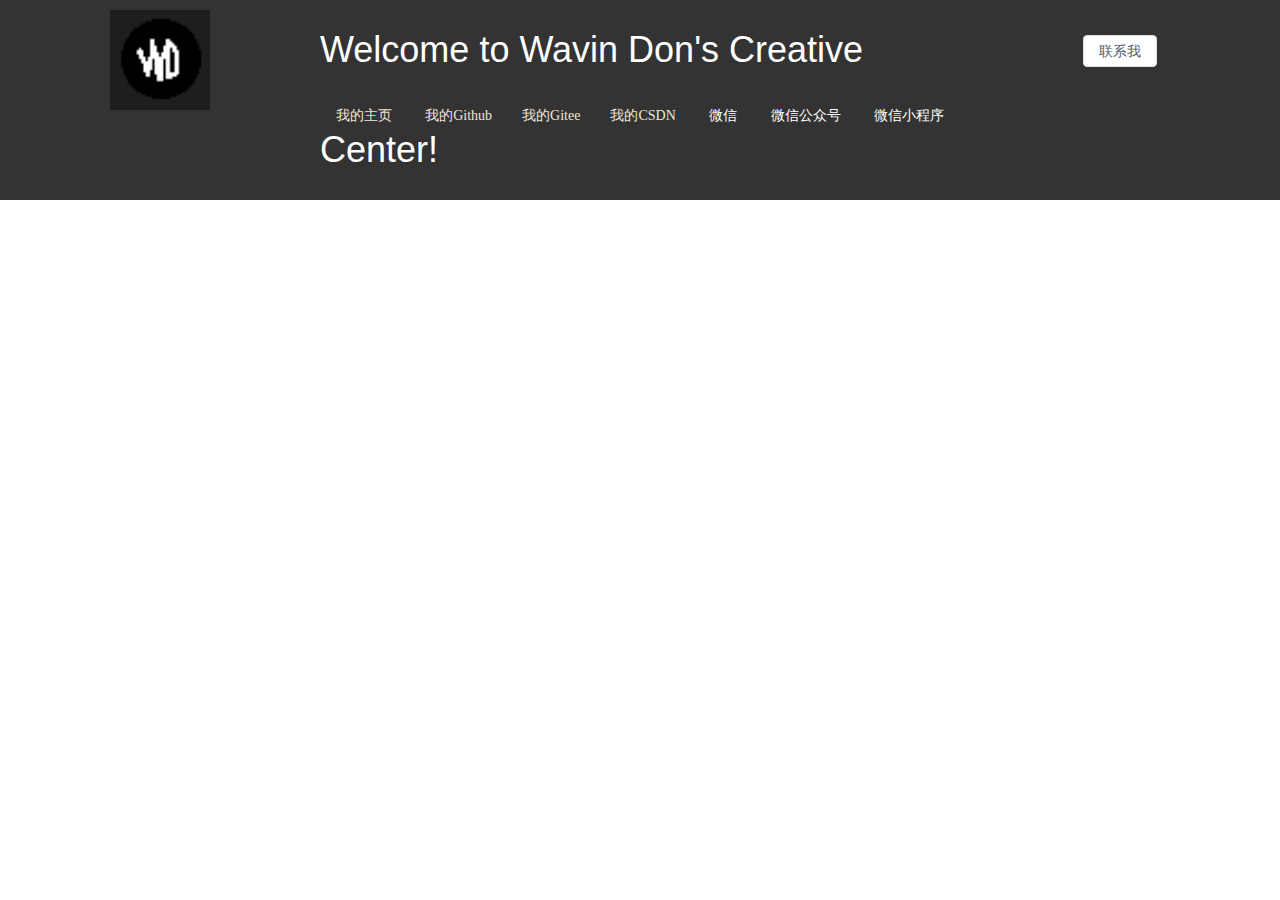
==== index.html @ 90e9c1b7 "new home page update" ====
<!DOCTYPE html><html><head><meta charset=utf-8><meta name=viewport content="width=device-width,initial-scale=1"><title>Wavin的个人主页</title><link rel=stylesheet href=//at.alicdn.com/t/font_2775473_gqwqqsidwp7.css><link rel="shortcut icon" href=static/favicon.ico type=image/x-icon><link href=/static/css/app.2841fd2c644a7ee346d2b4eaedd33d55.css rel=stylesheet></head><body style="background: url('https://www.toptal.com/designers/subtlepatterns/patterns/moroccan-flower.png');"><div id=app></div><script type=text/javascript src=/static/js/manifest.2ae2e69a05c33dfc65f8.js></script><script type=text/javascript src=/static/js/vendor.ade3d3856bfdbdcb062a.js></script><script type=text/javascript src=/static/js/app.0111603b71568959a39f.js></script></body></html>
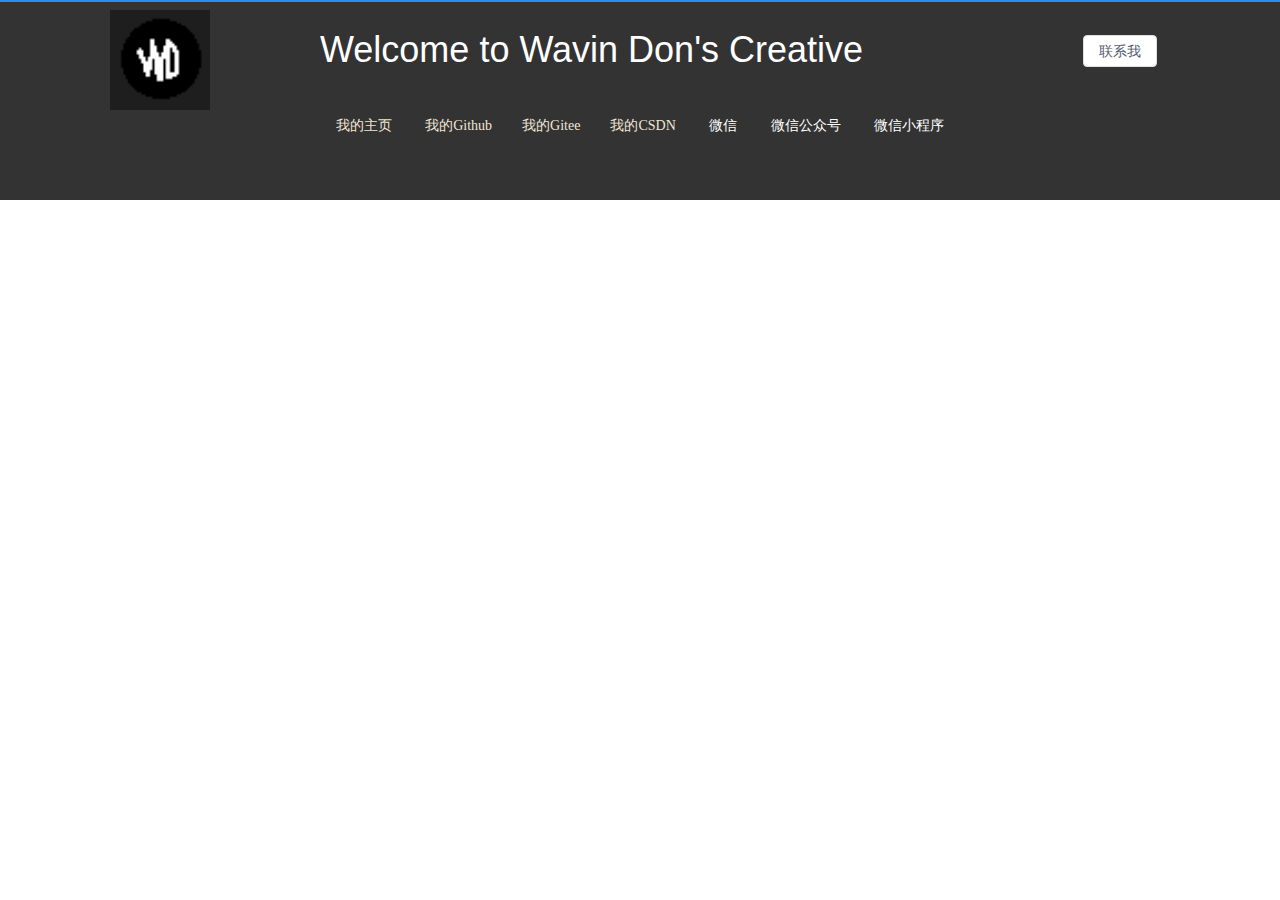
==== commit 3c843e83: "add trtc support" ====
--- a/index.html
+++ b/index.html
@@ -1 +1 @@
-<!DOCTYPE html><html><head><meta charset=utf-8><meta name=viewport content="width=device-width,initial-scale=1"><title>Wavin的个人主页</title><link rel=stylesheet href=//at.alicdn.com/t/font_2775473_gqwqqsidwp7.css><link rel="shortcut icon" href=static/favicon.ico type=image/x-icon><link href=/static/css/app.2841fd2c644a7ee346d2b4eaedd33d55.css rel=stylesheet></head><body style="background: url('https://www.toptal.com/designers/subtlepatterns/patterns/moroccan-flower.png');"><div id=app></div><script type=text/javascript src=/static/js/manifest.2ae2e69a05c33dfc65f8.js></script><script type=text/javascript src=/static/js/vendor.ade3d3856bfdbdcb062a.js></script><script type=text/javascript src=/static/js/app.0111603b71568959a39f.js></script></body></html>+<!DOCTYPE html><html><head><meta charset=utf-8><meta name=viewport content="width=device-width,initial-scale=1"><title>Wavin的个人主页</title><link rel=stylesheet href=//at.alicdn.com/t/font_2775473_gqwqqsidwp7.css><link rel="shortcut icon" href=static/favicon.ico type=image/x-icon><link href=/static/css/app.37a4eebfd9739f61b8bce946cb713bf0.css rel=stylesheet></head><body style="background: url('https://www.toptal.com/designers/subtlepatterns/patterns/moroccan-flower.png');"><div id=app></div><script type=text/javascript src=/static/js/manifest.2ae2e69a05c33dfc65f8.js></script><script type=text/javascript src=/static/js/vendor.3b721570d25b08135395.js></script><script type=text/javascript src=/static/js/app.249255c4f6a0eb7ed0b4.js></script></body></html>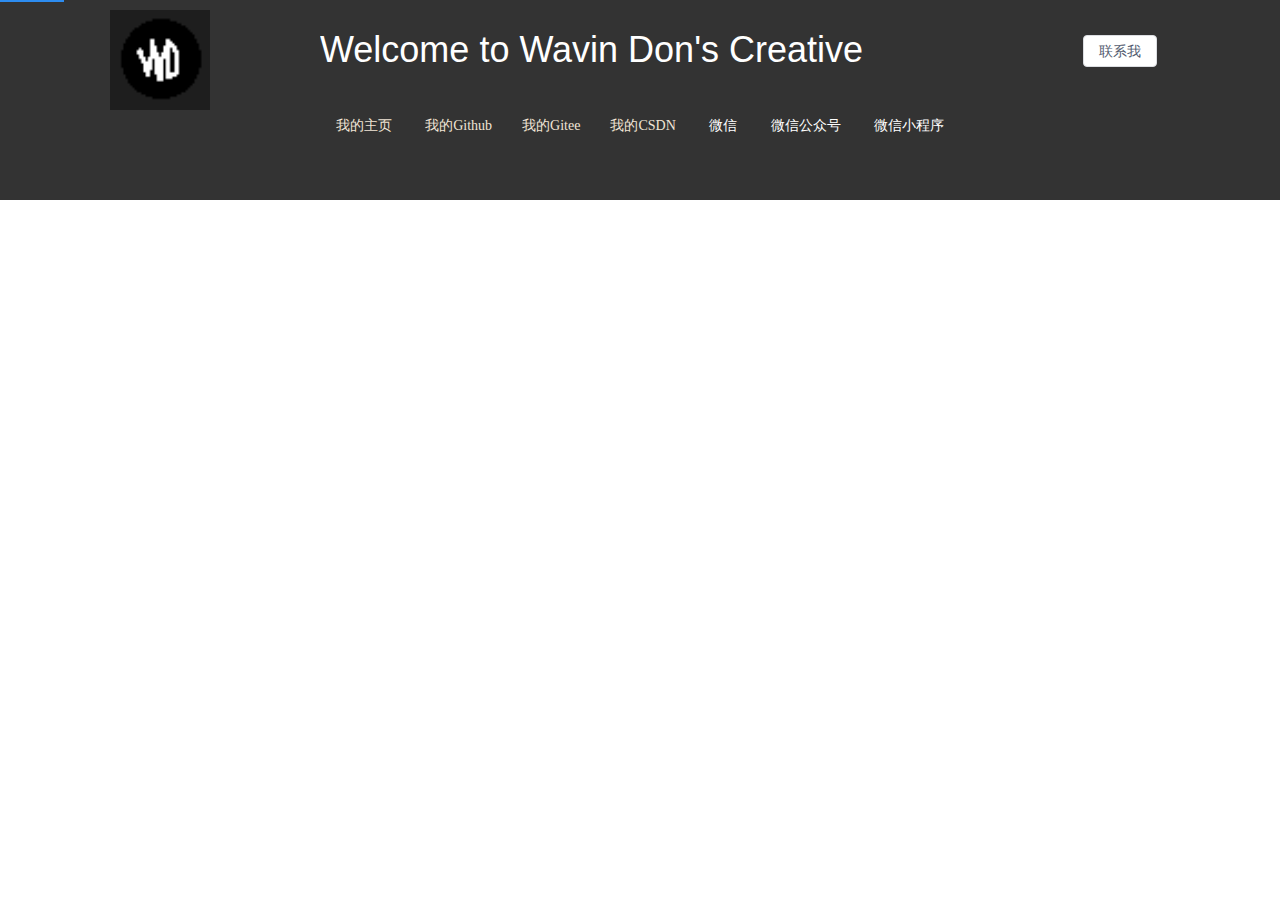
==== commit 6785e803: "add trtc support" ====
--- a/index.html
+++ b/index.html
@@ -1 +1 @@
-<!DOCTYPE html><html><head><meta charset=utf-8><meta name=viewport content="width=device-width,initial-scale=1"><title>Wavin的个人主页</title><link rel=stylesheet href=//at.alicdn.com/t/font_2775473_gqwqqsidwp7.css><link rel="shortcut icon" href=static/favicon.ico type=image/x-icon><link href=/static/css/app.37a4eebfd9739f61b8bce946cb713bf0.css rel=stylesheet></head><body style="background: url('https://www.toptal.com/designers/subtlepatterns/patterns/moroccan-flower.png');"><div id=app></div><script type=text/javascript src=/static/js/manifest.2ae2e69a05c33dfc65f8.js></script><script type=text/javascript src=/static/js/vendor.3b721570d25b08135395.js></script><script type=text/javascript src=/static/js/app.249255c4f6a0eb7ed0b4.js></script></body></html>+<!DOCTYPE html><html><head><meta charset=utf-8><meta name=viewport content="width=device-width,initial-scale=1"><title>Wavin的个人主页</title><link rel=stylesheet href=//at.alicdn.com/t/font_2775473_gqwqqsidwp7.css><link rel="shortcut icon" href=static/favicon.ico type=image/x-icon><link href=/static/css/app.c8a051dae2f7560f2848fcfe17c8f1c8.css rel=stylesheet></head><body style="background: url('https://www.toptal.com/designers/subtlepatterns/patterns/moroccan-flower.png');"><div id=app></div><script type=text/javascript src=/static/js/manifest.2ae2e69a05c33dfc65f8.js></script><script type=text/javascript src=/static/js/vendor.3b721570d25b08135395.js></script><script type=text/javascript src=/static/js/app.bfd06cc9a1a3ecbf9871.js></script></body></html>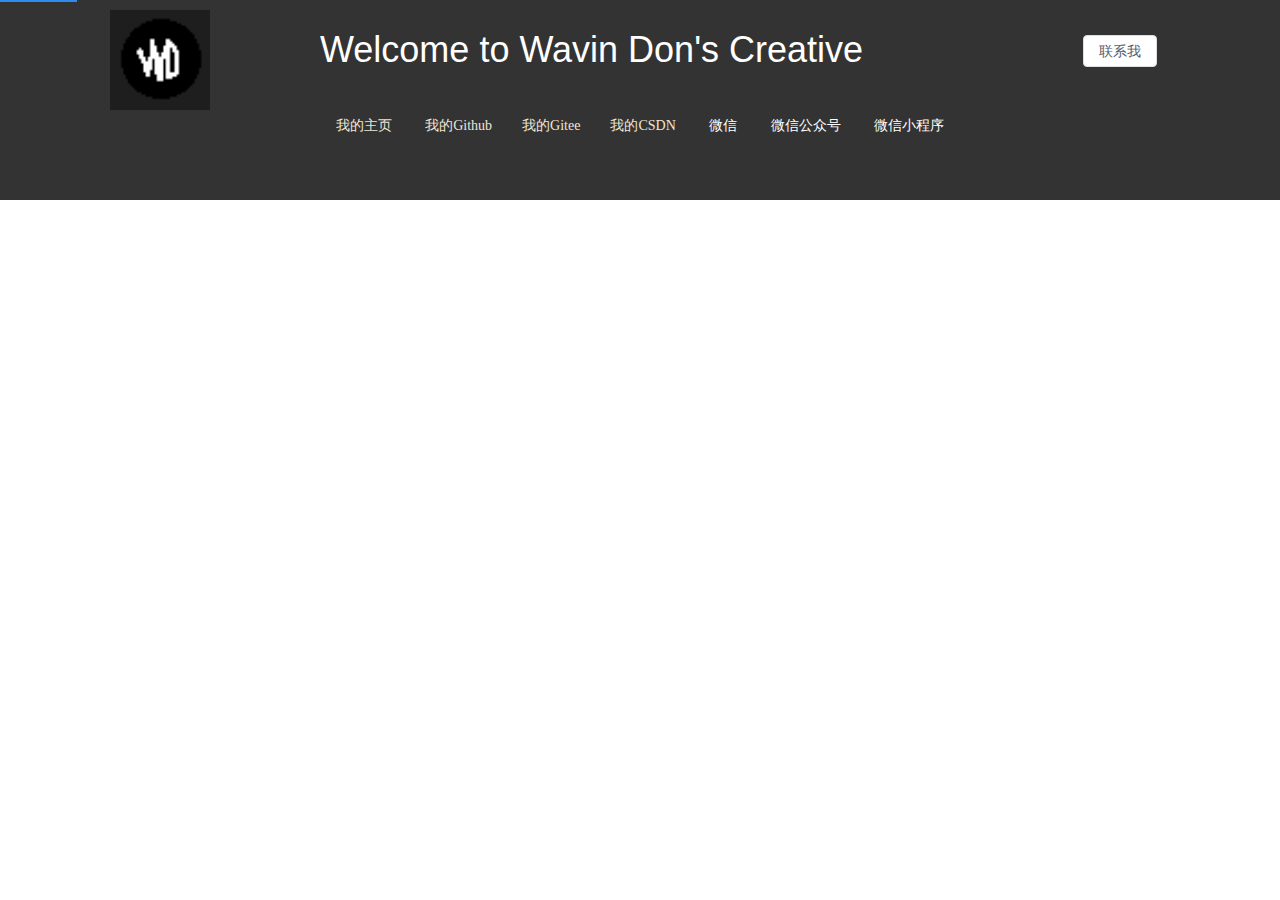
==== commit 05c9095a: "add trtc support" ====
--- a/index.html
+++ b/index.html
@@ -1 +1 @@
-<!DOCTYPE html><html><head><meta charset=utf-8><meta name=viewport content="width=device-width,initial-scale=1"><title>Wavin的个人主页</title><link rel=stylesheet href=//at.alicdn.com/t/font_2775473_gqwqqsidwp7.css><link rel="shortcut icon" href=static/favicon.ico type=image/x-icon><link href=/static/css/app.c8a051dae2f7560f2848fcfe17c8f1c8.css rel=stylesheet></head><body style="background: url('https://www.toptal.com/designers/subtlepatterns/patterns/moroccan-flower.png');"><div id=app></div><script type=text/javascript src=/static/js/manifest.2ae2e69a05c33dfc65f8.js></script><script type=text/javascript src=/static/js/vendor.3b721570d25b08135395.js></script><script type=text/javascript src=/static/js/app.bfd06cc9a1a3ecbf9871.js></script></body></html>+<!DOCTYPE html><html><head><meta charset=utf-8><meta name=viewport content="width=device-width,initial-scale=1"><title>Wavin的个人主页</title><link rel=stylesheet href=//at.alicdn.com/t/font_2775473_gqwqqsidwp7.css><link rel="shortcut icon" href=static/favicon.ico type=image/x-icon><link href=/static/css/app.c8a051dae2f7560f2848fcfe17c8f1c8.css rel=stylesheet></head><body style="background: url('https://www.toptal.com/designers/subtlepatterns/patterns/moroccan-flower.png');"><div id=app></div><script type=text/javascript src=/static/js/manifest.2ae2e69a05c33dfc65f8.js></script><script type=text/javascript src=/static/js/vendor.3b721570d25b08135395.js></script><script type=text/javascript src=/static/js/app.e0f40e8a44f293c7ab4d.js></script></body></html>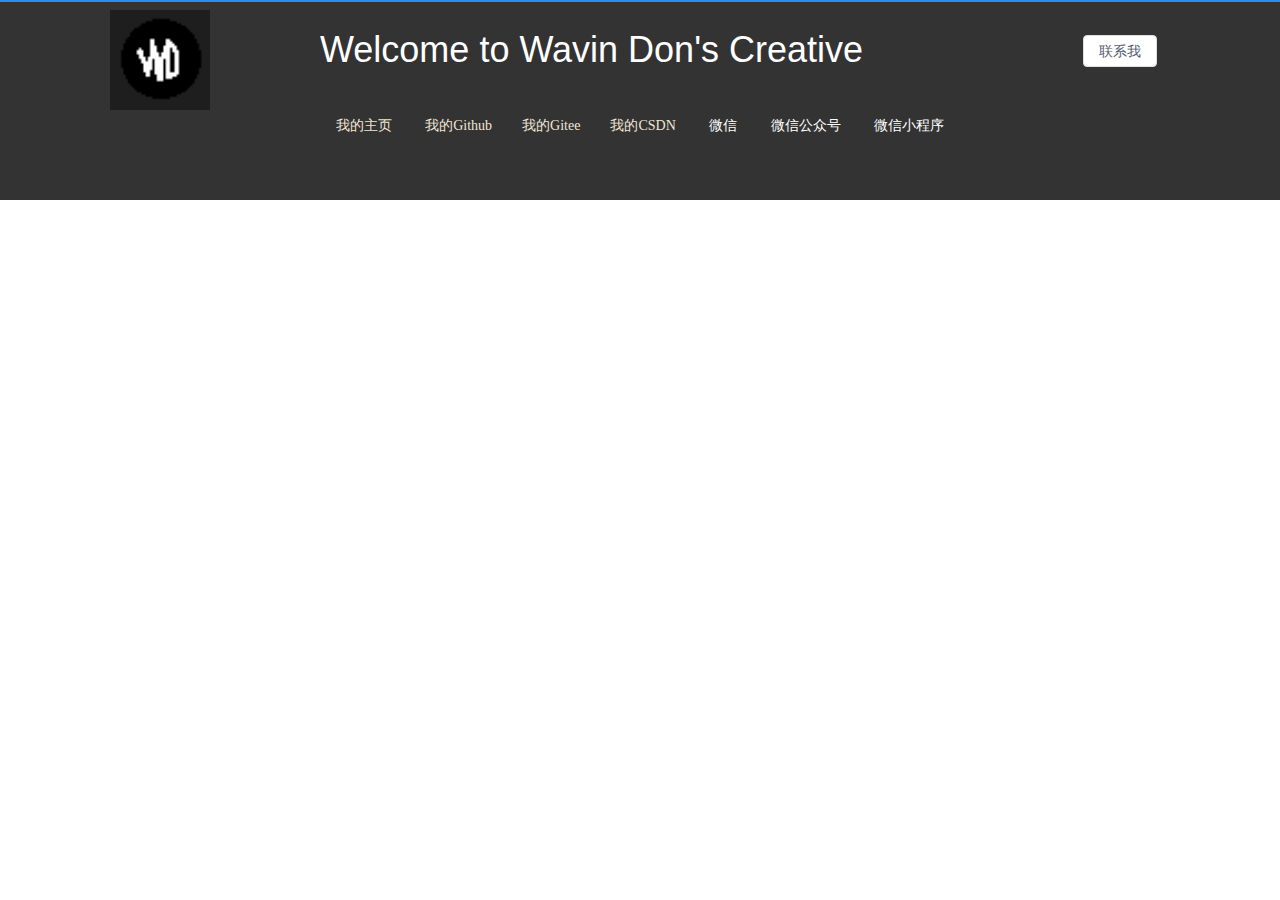
==== commit 4ae3af92: "add trtc support" ====
--- a/index.html
+++ b/index.html
@@ -1 +1 @@
-<!DOCTYPE html><html><head><meta charset=utf-8><meta name=viewport content="width=device-width,initial-scale=1"><title>Wavin的个人主页</title><link rel=stylesheet href=//at.alicdn.com/t/font_2775473_gqwqqsidwp7.css><link rel="shortcut icon" href=static/favicon.ico type=image/x-icon><link href=/static/css/app.c8a051dae2f7560f2848fcfe17c8f1c8.css rel=stylesheet></head><body style="background: url('https://www.toptal.com/designers/subtlepatterns/patterns/moroccan-flower.png');"><div id=app></div><script type=text/javascript src=/static/js/manifest.2ae2e69a05c33dfc65f8.js></script><script type=text/javascript src=/static/js/vendor.3b721570d25b08135395.js></script><script type=text/javascript src=/static/js/app.e0f40e8a44f293c7ab4d.js></script></body></html>+<!DOCTYPE html><html><head><meta charset=utf-8><meta name=viewport content="width=device-width,initial-scale=1"><title>Wavin的个人主页</title><link rel=stylesheet href=//at.alicdn.com/t/font_2775473_gqwqqsidwp7.css><link rel="shortcut icon" href=static/favicon.ico type=image/x-icon><link href=/static/css/app.d090876014a2d554e2d64be13f2c44d7.css rel=stylesheet></head><body style="background: url('https://www.toptal.com/designers/subtlepatterns/patterns/moroccan-flower.png');"><div id=app></div><script type=text/javascript src=/static/js/manifest.2ae2e69a05c33dfc65f8.js></script><script type=text/javascript src=/static/js/vendor.3b721570d25b08135395.js></script><script type=text/javascript src=/static/js/app.834ced24598dcdc40211.js></script></body></html>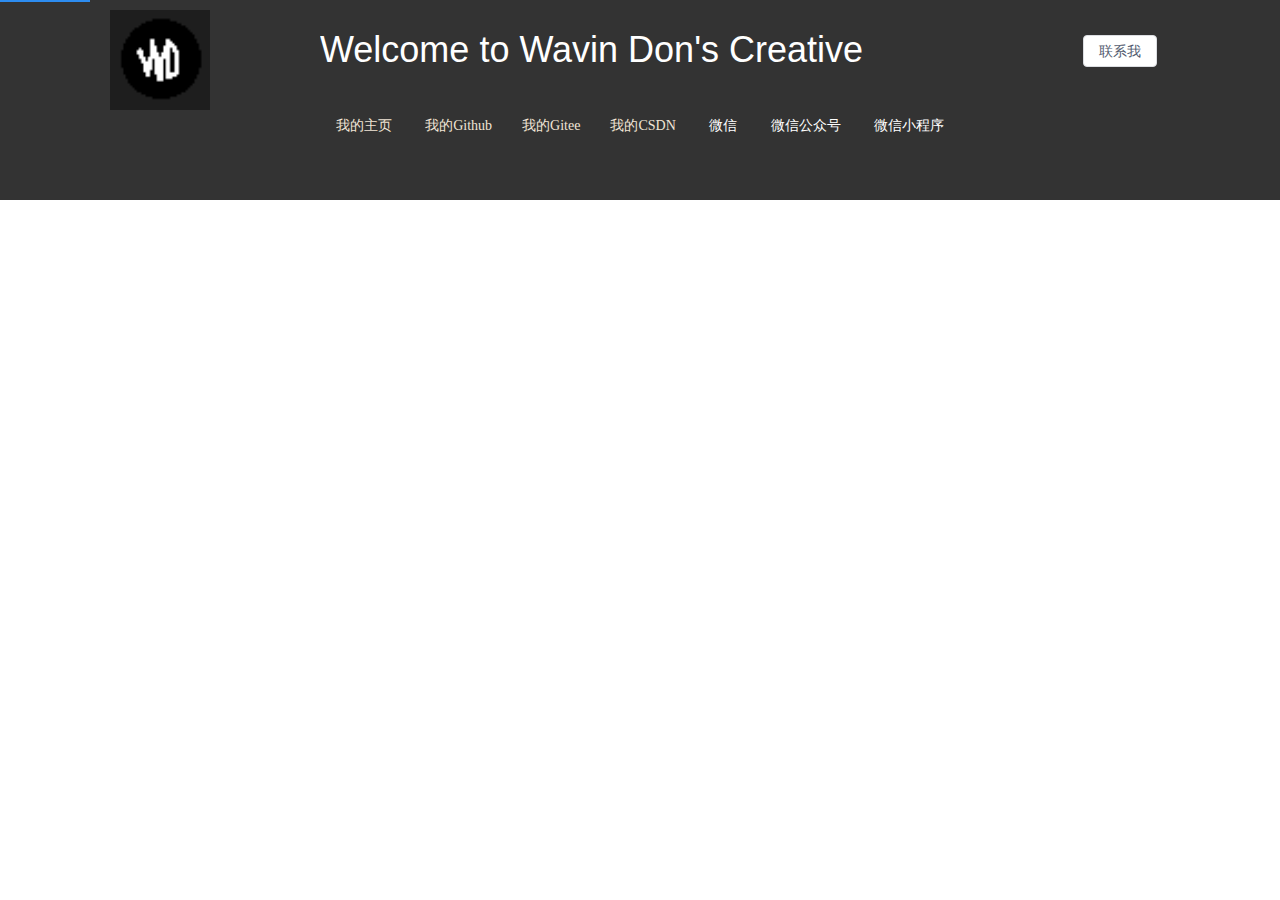
==== commit 7057f053: "add trtc support" ====
--- a/index.html
+++ b/index.html
@@ -1 +1 @@
-<!DOCTYPE html><html><head><meta charset=utf-8><meta name=viewport content="width=device-width,initial-scale=1"><title>Wavin的个人主页</title><link rel=stylesheet href=//at.alicdn.com/t/font_2775473_gqwqqsidwp7.css><link rel="shortcut icon" href=static/favicon.ico type=image/x-icon><link href=/static/css/app.d090876014a2d554e2d64be13f2c44d7.css rel=stylesheet></head><body style="background: url('https://www.toptal.com/designers/subtlepatterns/patterns/moroccan-flower.png');"><div id=app></div><script type=text/javascript src=/static/js/manifest.2ae2e69a05c33dfc65f8.js></script><script type=text/javascript src=/static/js/vendor.3b721570d25b08135395.js></script><script type=text/javascript src=/static/js/app.834ced24598dcdc40211.js></script></body></html>+<!DOCTYPE html><html><head><meta charset=utf-8><meta name=viewport content="width=device-width,initial-scale=1"><title>Wavin的个人主页</title><link rel=stylesheet href=//at.alicdn.com/t/font_2775473_gqwqqsidwp7.css><link rel="shortcut icon" href=static/favicon.ico type=image/x-icon><link href=/static/css/app.93b7e7b503f6044a8c883b12c5507a38.css rel=stylesheet></head><body style="background: url('https://www.toptal.com/designers/subtlepatterns/patterns/moroccan-flower.png');"><div id=app></div><script type=text/javascript src=/static/js/manifest.2ae2e69a05c33dfc65f8.js></script><script type=text/javascript src=/static/js/vendor.3b721570d25b08135395.js></script><script type=text/javascript src=/static/js/app.206ef38f9d4017708e13.js></script></body></html>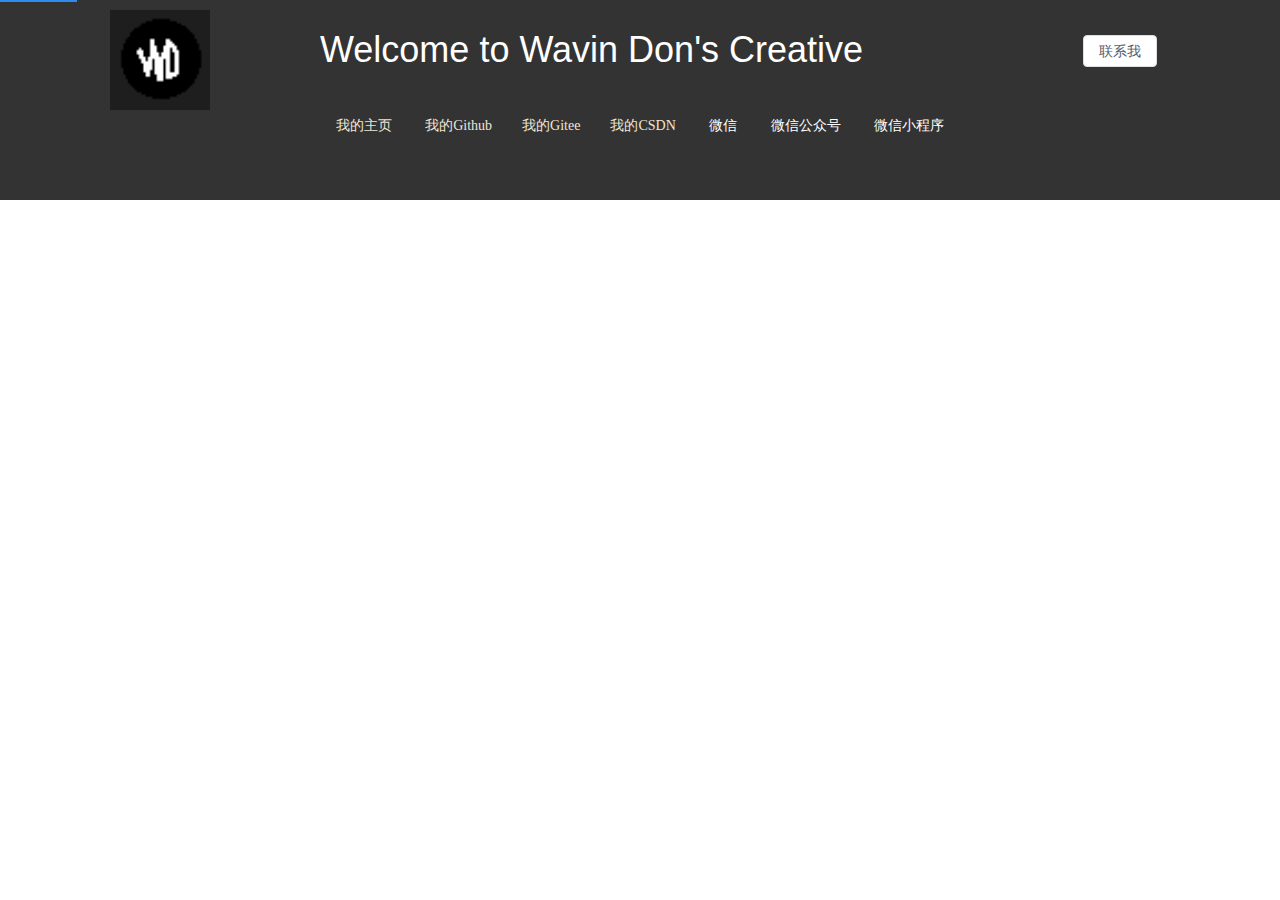
==== commit eddb5249: "主页更新" ====
--- a/index.html
+++ b/index.html
@@ -1 +1 @@
-<!DOCTYPE html><html><head><meta charset=utf-8><meta name=viewport content="width=device-width,initial-scale=1"><title>Wavin的个人主页</title><link rel=stylesheet href=//at.alicdn.com/t/font_2775473_gqwqqsidwp7.css><link rel="shortcut icon" href=static/favicon.ico type=image/x-icon><link href=/static/css/app.93b7e7b503f6044a8c883b12c5507a38.css rel=stylesheet></head><body style="background: url('https://www.toptal.com/designers/subtlepatterns/patterns/moroccan-flower.png');"><div id=app></div><script type=text/javascript src=/static/js/manifest.2ae2e69a05c33dfc65f8.js></script><script type=text/javascript src=/static/js/vendor.3b721570d25b08135395.js></script><script type=text/javascript src=/static/js/app.206ef38f9d4017708e13.js></script></body></html>+<!DOCTYPE html><html><head><meta charset=utf-8><meta name=viewport content="width=device-width,initial-scale=1"><title>Wavin的个人主页</title><link rel=stylesheet href=//at.alicdn.com/t/font_2775473_gqwqqsidwp7.css><link rel="shortcut icon" href=static/favicon.ico type=image/x-icon><link href=/static/css/app.b5ff8503ec0f0a44d4f0bcf2a61b147d.css rel=stylesheet></head><body style="background: url('https://www.toptal.com/designers/subtlepatterns/patterns/moroccan-flower.png');"><div id=app></div><script type=text/javascript src=/static/js/manifest.2ae2e69a05c33dfc65f8.js></script><script type=text/javascript src=/static/js/vendor.3b721570d25b08135395.js></script><script type=text/javascript src=/static/js/app.d598e4c33a19e4573604.js></script></body></html>